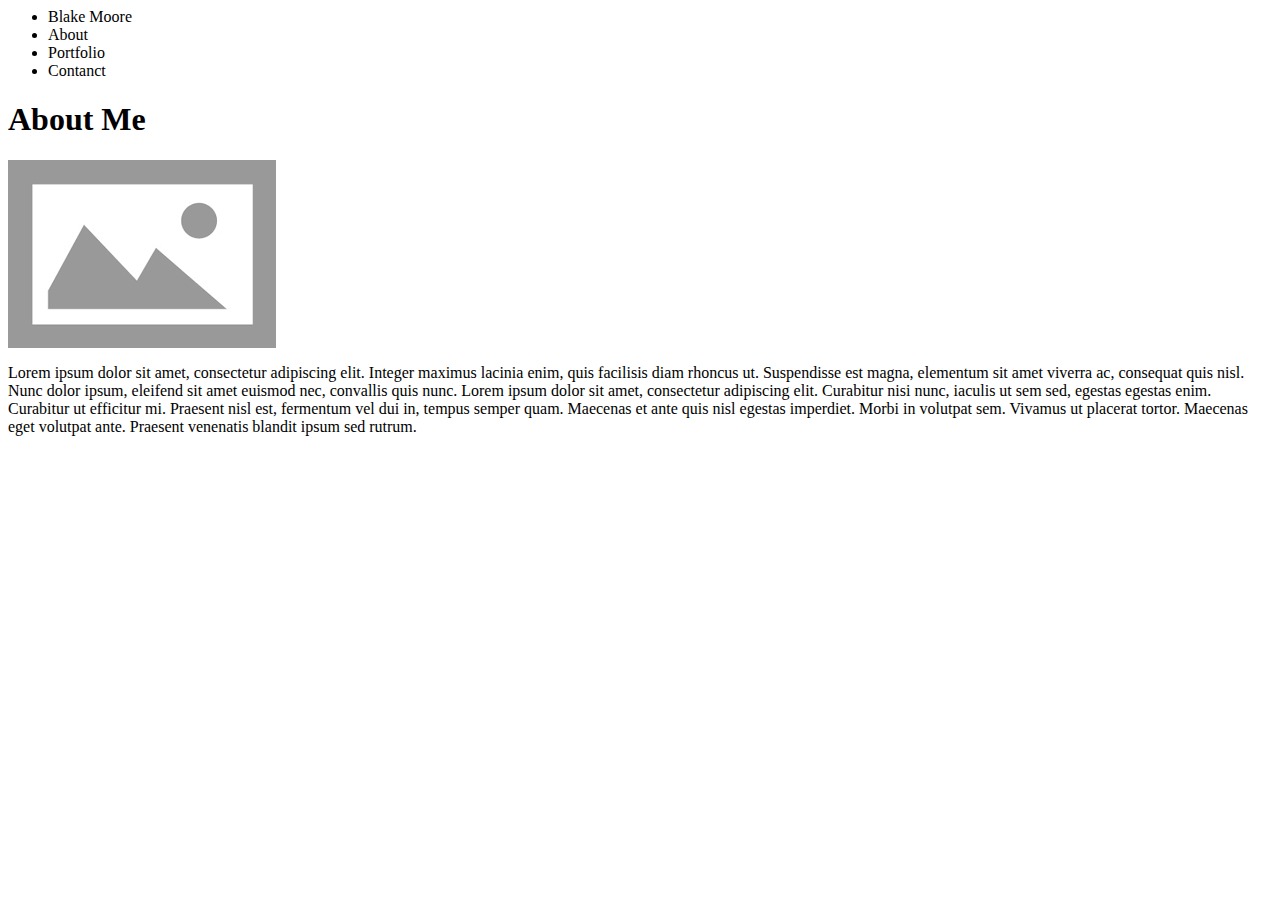
==== Basic_Portfolio/index.html @ 3ab50168 "About Me" ====
<!DOCTYPE <!DOCTYPE html>
<html>
<head>
    <meta charset="utf-8" />
    <meta http-equiv="X-UA-Compatible" content="IE=edge">
    <title>Portfolio Blake Moore</title>
    <meta name="viewport" content="width=device-width, initial-scale=1">
    <link rel="stylesheet" type="text/css" media="screen" href="./assets/style.css" />
    <script src="main.js"></script>
</head>
<body>
    <!--This is for the nav bar-->
    <ul>
        <li>Blake Moore</li>
        <li>About</li>
        <li>Portfolio</li>
        <li>Contanct</li>
    </ul>
    <section>
        <div class="container">
            <h1>About Me</h1>
            <img src="./assets/images/placeholder.png" alt="Blake Moore">
            <p>Lorem ipsum dolor sit amet, consectetur adipiscing elit. Integer maximus lacinia enim, quis facilisis diam rhoncus ut. Suspendisse est magna, elementum sit amet viverra ac, consequat quis nisl. Nunc dolor ipsum, eleifend sit amet euismod nec, convallis quis nunc. Lorem ipsum dolor sit amet, consectetur adipiscing elit. Curabitur nisi nunc, iaculis ut sem sed, egestas egestas enim. Curabitur ut efficitur mi. Praesent nisl est, fermentum vel dui in, tempus semper quam. Maecenas et ante quis nisl egestas imperdiet. Morbi in volutpat sem. Vivamus ut placerat tortor. Maecenas eget volutpat ante. Praesent venenatis blandit ipsum sed rutrum.</p>
            
        </div>
    </section>
</body>
</html>
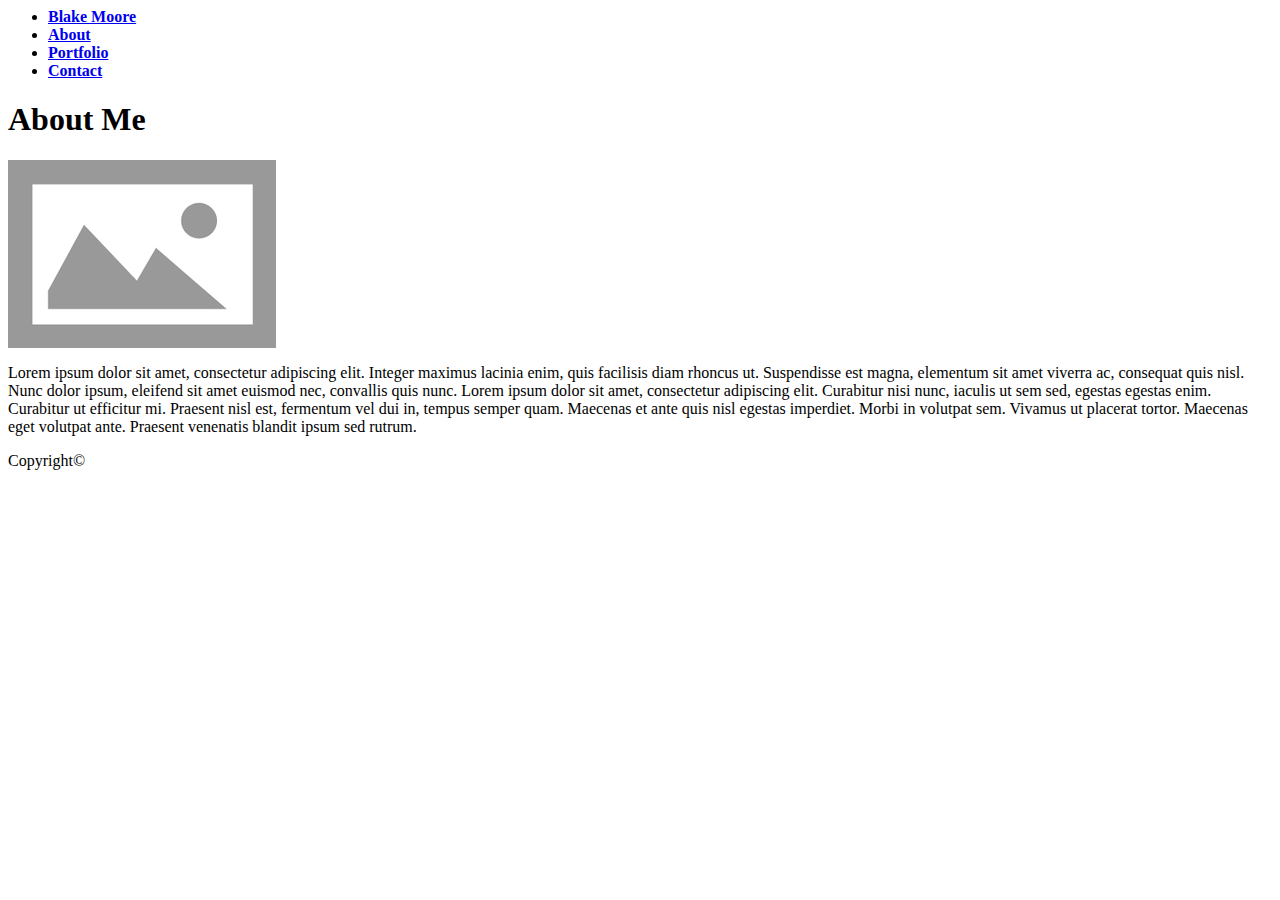
==== commit 0912955a: "Contact" ====
--- a/Basic_Portfolio/index.html
+++ b/Basic_Portfolio/index.html
@@ -9,20 +9,29 @@
     <script src="main.js"></script>
 </head>
 <body>
+    <header>
+            
     <!--This is for the nav bar-->
     <ul>
-        <li>Blake Moore</li>
-        <li>About</li>
-        <li>Portfolio</li>
-        <li>Contanct</li>
-    </ul>
-    <section>
+            <li><strong><a href="#">Blake Moore</a></strong></li>
+            <li><strong><a href="#">About</a></strong></li>
+            <li><strong><a href="#">Portfolio</a></strong></li>
+            <li><strong><a href="#">Contact</a></strong></li>
+        </ul>
+    </header>
+
+    <!--Main Content Area-->
+    <section id="main-content">
         <div class="container">
             <h1>About Me</h1>
             <img src="./assets/images/placeholder.png" alt="Blake Moore">
             <p>Lorem ipsum dolor sit amet, consectetur adipiscing elit. Integer maximus lacinia enim, quis facilisis diam rhoncus ut. Suspendisse est magna, elementum sit amet viverra ac, consequat quis nisl. Nunc dolor ipsum, eleifend sit amet euismod nec, convallis quis nunc. Lorem ipsum dolor sit amet, consectetur adipiscing elit. Curabitur nisi nunc, iaculis ut sem sed, egestas egestas enim. Curabitur ut efficitur mi. Praesent nisl est, fermentum vel dui in, tempus semper quam. Maecenas et ante quis nisl egestas imperdiet. Morbi in volutpat sem. Vivamus ut placerat tortor. Maecenas eget volutpat ante. Praesent venenatis blandit ipsum sed rutrum.</p>
-            
+
         </div>
     </section>
+    <!-- Footer Code-->
+    <footer>
+        Copyright&copy;
+    </footer>
 </body>
 </html>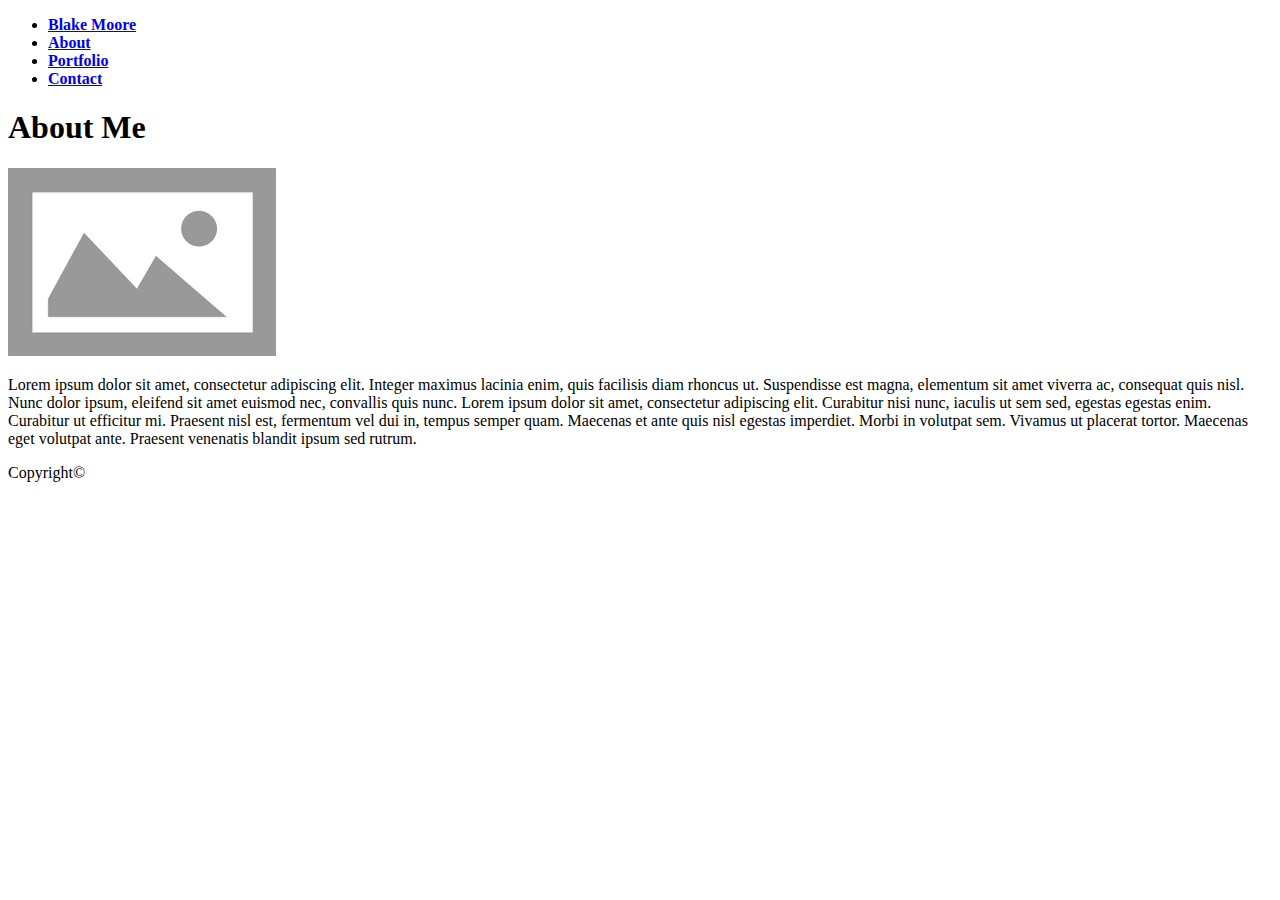
==== commit fac7938f: "portfolio" ====
--- a/Basic_Portfolio/index.html
+++ b/Basic_Portfolio/index.html
@@ -1,4 +1,4 @@
-<!DOCTYPE <!DOCTYPE html>
+<!DOCTYPE html>
 <html>
 <head>
     <meta charset="utf-8" />
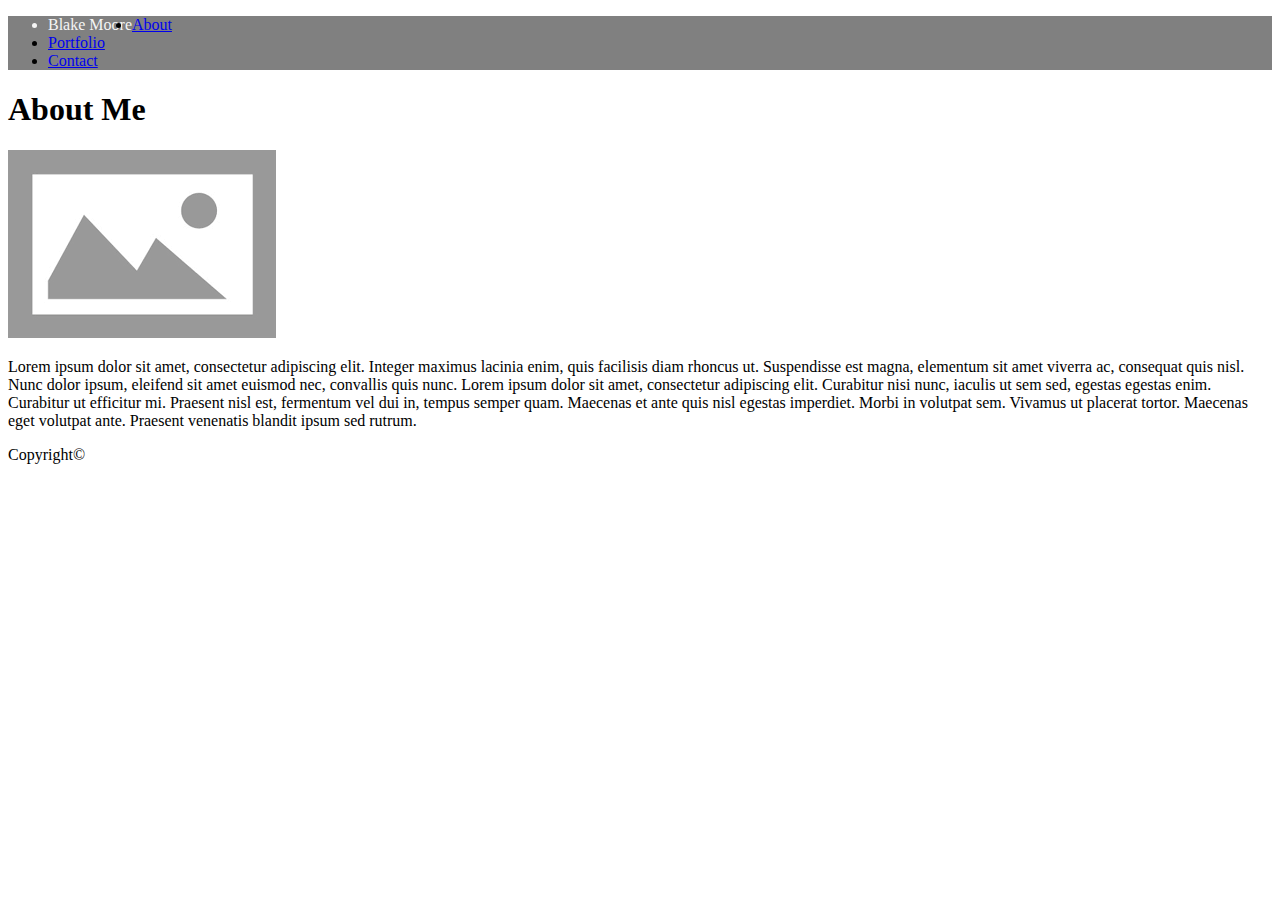
==== commit 4b2cce13: "CSS Styling" ====
--- a/Basic_Portfolio/index.html
+++ b/Basic_Portfolio/index.html
@@ -8,18 +8,16 @@
     <link rel="stylesheet" type="text/css" media="screen" href="./assets/style.css" />
     <script src="main.js"></script>
 </head>
+        <!--This is for the nav bar-->
+<header class="header">     
+        <ul>
+                <li class="name">Blake Moore</li>
+                <li class="about"><a href="#">About</a></li>
+                <li class="portfolio"><a href="#">Portfolio</a></li>
+                <li class="contact"><a href="#">Contact</a></li>
+            </ul>
+        </header>
 <body>
-    <header>
-            
-    <!--This is for the nav bar-->
-    <ul>
-            <li><strong><a href="#">Blake Moore</a></strong></li>
-            <li><strong><a href="#">About</a></strong></li>
-            <li><strong><a href="#">Portfolio</a></strong></li>
-            <li><strong><a href="#">Contact</a></strong></li>
-        </ul>
-    </header>
-
     <!--Main Content Area-->
     <section id="main-content">
         <div class="container">
--- a/Basic_Portfolio/assets/style.css
+++ b/Basic_Portfolio/assets/style.css
@@ -0,0 +1,8 @@
+header {
+    background-color: grey;
+}
+
+.name {
+    color: whitesmoke;
+    float: left;
+}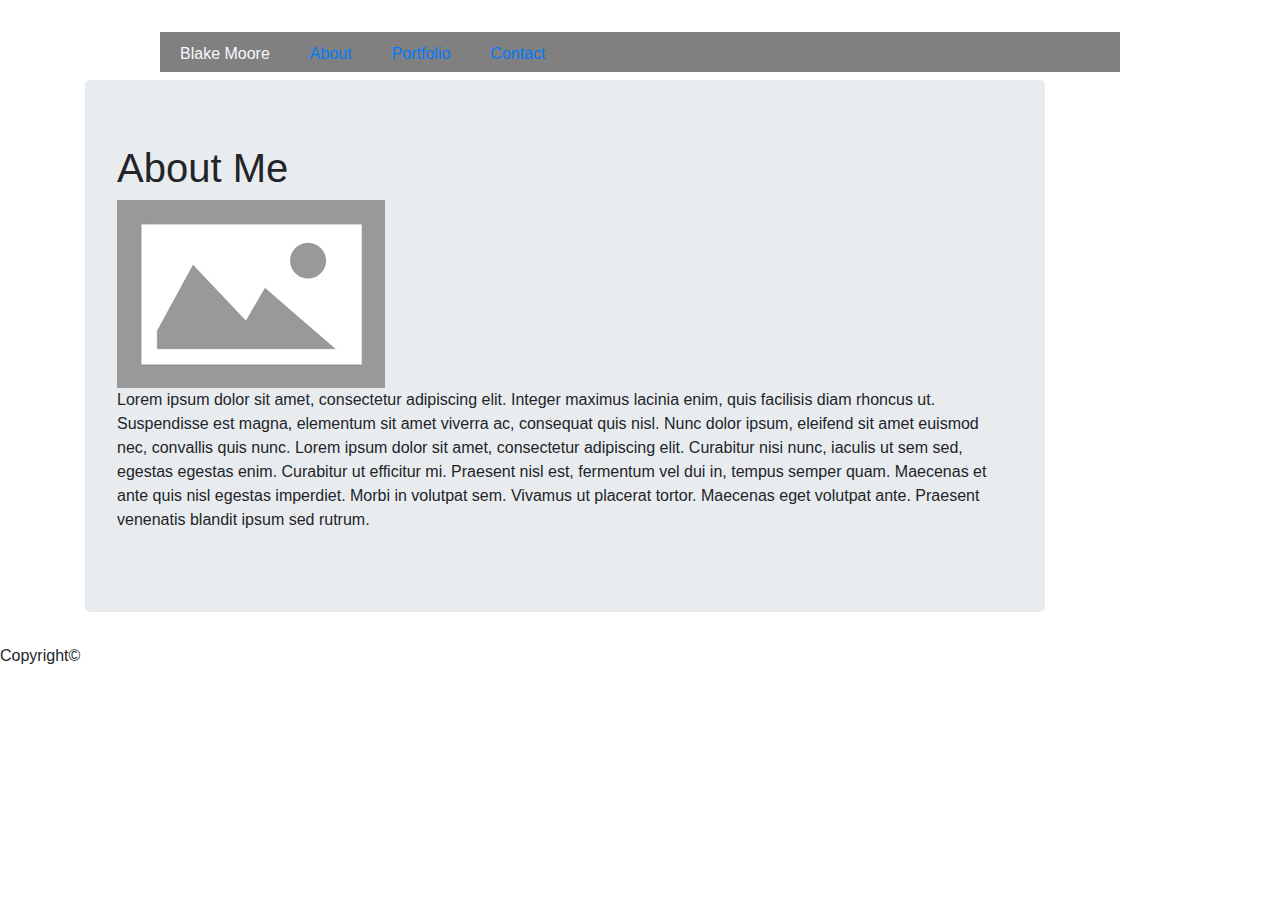
==== commit 8c838fb0: "New Style" ====
--- a/Basic_Portfolio/index.html
+++ b/Basic_Portfolio/index.html
@@ -5,26 +5,35 @@
     <meta http-equiv="X-UA-Compatible" content="IE=edge">
     <title>Portfolio Blake Moore</title>
     <meta name="viewport" content="width=device-width, initial-scale=1">
+    <link rel="stylesheet" href="https://maxcdn.bootstrapcdn.com/bootstrap/4.0.0/css/bootstrap.min.css" integrity="sha384-Gn5384xqQ1aoWXA+058RXPxPg6fy4IWvTNh0E263XmFcJlSAwiGgFAW/dAiS6JXm" crossorigin="anonymous">
     <link rel="stylesheet" type="text/css" media="screen" href="./assets/style.css" />
     <script src="main.js"></script>
 </head>
-        <!--This is for the nav bar-->
-<header class="header">     
-        <ul>
-                <li class="name">Blake Moore</li>
-                <li class="about"><a href="#">About</a></li>
-                <li class="portfolio"><a href="#">Portfolio</a></li>
-                <li class="contact"><a href="#">Contact</a></li>
-            </ul>
-        </header>
+    
+    <!--This is for the nav bar-->
+
 <body>
+    <div class="navbar">
+        <div class="header-content">
+            <div class="nav">
+                 <ul>
+                    <li class="about">Blake Moore</a></li>
+                    <li class="about"><a href="#">About</a></li>
+                    <li class="portfolio"><a href="#">Portfolio</a></li>
+                    <li class="contact"><a href="#">Contact</a></li>
+                 </ul>
+            </div> 
+        </div>
+    </div>
+
     <!--Main Content Area-->
     <section id="main-content">
         <div class="container">
+            <div class="jumbotron">
             <h1>About Me</h1>
             <img src="./assets/images/placeholder.png" alt="Blake Moore">
             <p>Lorem ipsum dolor sit amet, consectetur adipiscing elit. Integer maximus lacinia enim, quis facilisis diam rhoncus ut. Suspendisse est magna, elementum sit amet viverra ac, consequat quis nisl. Nunc dolor ipsum, eleifend sit amet euismod nec, convallis quis nunc. Lorem ipsum dolor sit amet, consectetur adipiscing elit. Curabitur nisi nunc, iaculis ut sem sed, egestas egestas enim. Curabitur ut efficitur mi. Praesent nisl est, fermentum vel dui in, tempus semper quam. Maecenas et ante quis nisl egestas imperdiet. Morbi in volutpat sem. Vivamus ut placerat tortor. Maecenas eget volutpat ante. Praesent venenatis blandit ipsum sed rutrum.</p>
-
+            </div>  
         </div>
     </section>
     <!-- Footer Code-->
--- a/Basic_Portfolio/assets/style.css
+++ b/Basic_Portfolio/assets/style.css
@@ -1,8 +1,36 @@
-header {
+.header-content {
+    width: 960px;
+    margin: 0px auto;
+    padding-top: 24px;
+
+}
+
+.nav {
+    height: 40px;
     background-color: grey;
 }
 
-.name {
-    color: whitesmoke;
+.nav ul {
+    margin: 0px;
+    padding: 0px;
+}
+
+.nav ul li {
+    list-style: none;
+    display: inline;
+}
+
+.nav ul li {
+    text-decoration: none;
     float: left;
+    display: block;
+    padding: 10px 20px;
+}
+
+.jumbotron {
+    width: 960px;
+}
+
+.about{
+    color: ghostwhite;
 }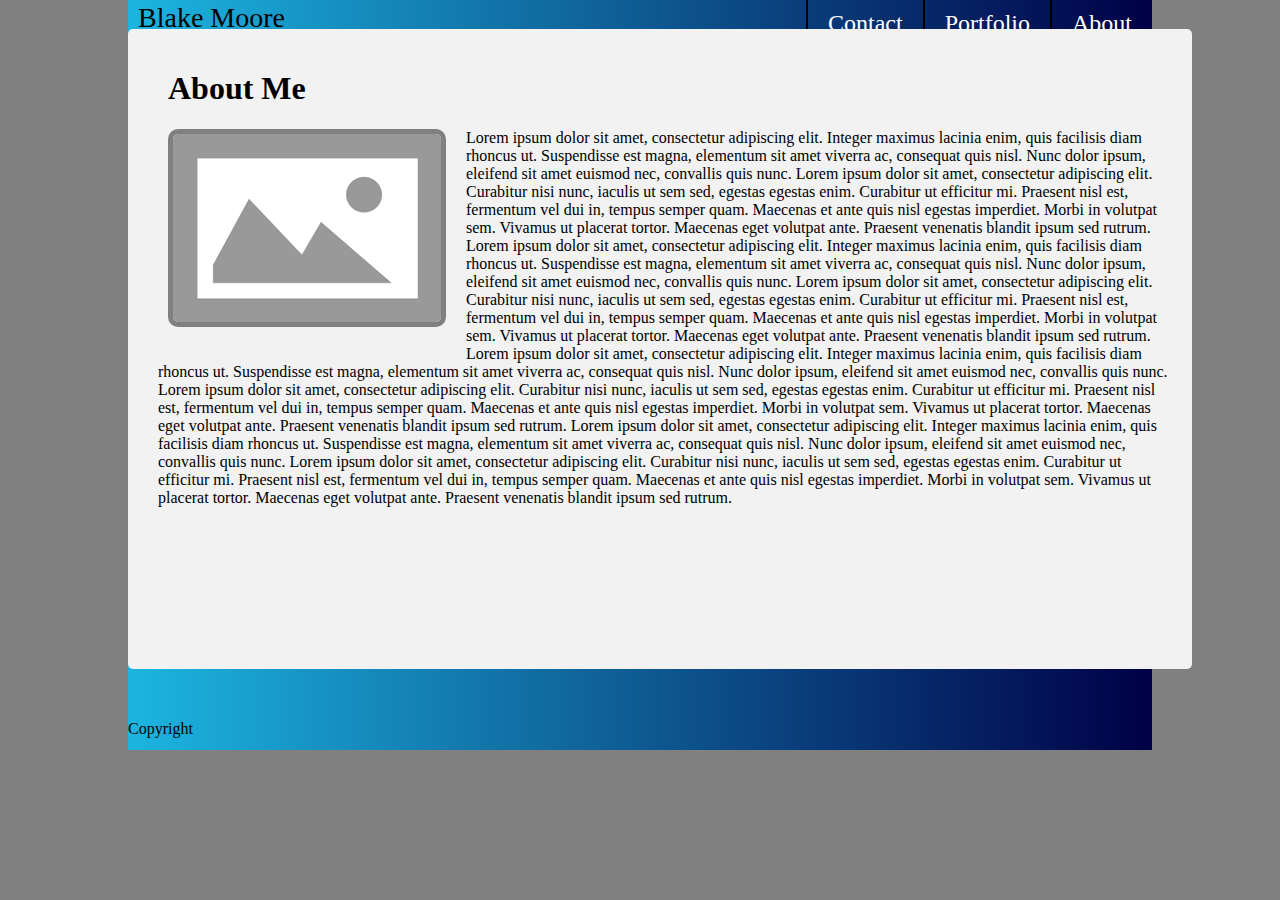
==== commit f945cfcf: "Port Update" ====
--- a/Basic_Portfolio/index.html
+++ b/Basic_Portfolio/index.html
@@ -1,44 +1,76 @@
 <!DOCTYPE html>
 <html>
+
 <head>
     <meta charset="utf-8" />
     <meta http-equiv="X-UA-Compatible" content="IE=edge">
     <title>Portfolio Blake Moore</title>
     <meta name="viewport" content="width=device-width, initial-scale=1">
-    <link rel="stylesheet" href="https://maxcdn.bootstrapcdn.com/bootstrap/4.0.0/css/bootstrap.min.css" integrity="sha384-Gn5384xqQ1aoWXA+058RXPxPg6fy4IWvTNh0E263XmFcJlSAwiGgFAW/dAiS6JXm" crossorigin="anonymous">
+    <!-- <link rel="stylesheet" href="https://maxcdn.bootstrapcdn.com/bootstrap/4.0.0/css/bootstrap.min.css" integrity="sha384-Gn5384xqQ1aoWXA+058RXPxPg6fy4IWvTNh0E263XmFcJlSAwiGgFAW/dAiS6JXm" crossorigin="anonymous">-->
     <link rel="stylesheet" type="text/css" media="screen" href="./assets/style.css" />
     <script src="main.js"></script>
 </head>
-    
-    <!--This is for the nav bar-->
+
+<!--This is for the nav bar-->
 
 <body>
-    <div class="navbar">
-        <div class="header-content">
-            <div class="nav">
-                 <ul>
-                    <li class="about">Blake Moore</a></li>
-                    <li class="about"><a href="#">About</a></li>
-                    <li class="portfolio"><a href="#">Portfolio</a></li>
-                    <li class="contact"><a href="#">Contact</a></li>
-                 </ul>
-            </div> 
+    <div class="wrapper">
+        <div class="navbar">
+            <div class="header-content">
+                <div class="nav">
+                    <ul>
+                        <li class="name">Blake Moore</a>
+                        </li>
+                        <li class="aboutme">
+                            <a href="./index.html">About</a>
+                        </li>
+                        <li class="portfolio">
+                            <a href="./portfolio.html">Portfolio</a>
+                        </li>
+                        <li class="contact">
+                            <a href="./contact.html">Contact</a>
+                        </li>
+                    </ul>
+                </div>
+            </div>
+        </div>
+        <!--Main Content Area-->
+        <section id="main-content">
+            <div class="container">
+                <h1>About Me</h1>
+                <img src="./assets/images/placeholder.png" alt="Blake Moore">
+                <p class="about"> Lorem ipsum dolor sit amet, consectetur adipiscing elit. Integer maximus lacinia enim, quis facilisis diam
+                    rhoncus ut. Suspendisse est magna, elementum sit amet viverra ac, consequat quis nisl. Nunc dolor ipsum,
+                    eleifend sit amet euismod nec, convallis quis nunc. Lorem ipsum dolor sit amet, consectetur adipiscing
+                    elit. Curabitur nisi nunc, iaculis ut sem sed, egestas egestas enim. Curabitur ut efficitur mi. Praesent
+                    nisl est, fermentum vel dui in, tempus semper quam. Maecenas et ante quis nisl egestas imperdiet. Morbi
+                    in volutpat sem. Vivamus ut placerat tortor. Maecenas eget volutpat ante. Praesent venenatis blandit
+                    ipsum sed rutrum. Lorem ipsum dolor sit amet, consectetur adipiscing elit. Integer maximus lacinia enim,
+                    quis facilisis diam rhoncus ut. Suspendisse est magna, elementum sit amet viverra ac, consequat quis
+                    nisl. Nunc dolor ipsum, eleifend sit amet euismod nec, convallis quis nunc. Lorem ipsum dolor sit amet,
+                    consectetur adipiscing elit. Curabitur nisi nunc, iaculis ut sem sed, egestas egestas enim. Curabitur
+                    ut efficitur mi. Praesent nisl est, fermentum vel dui in, tempus semper quam. Maecenas et ante quis nisl
+                    egestas imperdiet. Morbi in volutpat sem. Vivamus ut placerat tortor. Maecenas eget volutpat ante. Praesent
+                    venenatis blandit ipsum sed rutrum. Lorem ipsum dolor sit amet, consectetur adipiscing elit. Integer
+                    maximus lacinia enim, quis facilisis diam rhoncus ut. Suspendisse est magna, elementum sit amet viverra
+                    ac, consequat quis nisl. Nunc dolor ipsum, eleifend sit amet euismod nec, convallis quis nunc. Lorem
+                    ipsum dolor sit amet, consectetur adipiscing elit. Curabitur nisi nunc, iaculis ut sem sed, egestas egestas
+                    enim. Curabitur ut efficitur mi. Praesent nisl est, fermentum vel dui in, tempus semper quam. Maecenas
+                    et ante quis nisl egestas imperdiet. Morbi in volutpat sem. Vivamus ut placerat tortor. Maecenas eget
+                    volutpat ante. Praesent venenatis blandit ipsum sed rutrum. Lorem ipsum dolor sit amet, consectetur adipiscing
+                    elit. Integer maximus lacinia enim, quis facilisis diam rhoncus ut. Suspendisse est magna, elementum
+                    sit amet viverra ac, consequat quis nisl. Nunc dolor ipsum, eleifend sit amet euismod nec, convallis
+                    quis nunc. Lorem ipsum dolor sit amet, consectetur adipiscing elit. Curabitur nisi nunc, iaculis ut sem
+                    sed, egestas egestas enim. Curabitur ut efficitur mi. Praesent nisl est, fermentum vel dui in, tempus
+                    semper quam. Maecenas et ante quis nisl egestas imperdiet. Morbi in volutpat sem. Vivamus ut placerat
+                    tortor. Maecenas eget volutpat ante. Praesent venenatis blandit ipsum sed rutrum.
+                </p>
+            </div>
+        </section>
+        <div class="footer">
+            <p>Copyright</p>
         </div>
     </div>
+</body>
 
-    <!--Main Content Area-->
-    <section id="main-content">
-        <div class="container">
-            <div class="jumbotron">
-            <h1>About Me</h1>
-            <img src="./assets/images/placeholder.png" alt="Blake Moore">
-            <p>Lorem ipsum dolor sit amet, consectetur adipiscing elit. Integer maximus lacinia enim, quis facilisis diam rhoncus ut. Suspendisse est magna, elementum sit amet viverra ac, consequat quis nisl. Nunc dolor ipsum, eleifend sit amet euismod nec, convallis quis nunc. Lorem ipsum dolor sit amet, consectetur adipiscing elit. Curabitur nisi nunc, iaculis ut sem sed, egestas egestas enim. Curabitur ut efficitur mi. Praesent nisl est, fermentum vel dui in, tempus semper quam. Maecenas et ante quis nisl egestas imperdiet. Morbi in volutpat sem. Vivamus ut placerat tortor. Maecenas eget volutpat ante. Praesent venenatis blandit ipsum sed rutrum.</p>
-            </div>  
-        </div>
-    </section>
-    <!-- Footer Code-->
-    <footer>
-        Copyright&copy;
-    </footer>
-</body>
 </html>--- a/Basic_Portfolio/assets/style.css
+++ b/Basic_Portfolio/assets/style.css
@@ -1,5 +1,9 @@
+body {
+    margin: 0px;
+    background-color: gray;
+}
 .header-content {
-    width: 960px;
+    width: 1024px;
     margin: 0px auto;
     padding-top: 24px;
 
@@ -7,7 +11,9 @@
 
 .nav {
     height: 40px;
-    background-color: grey;
+    background-color: transparent;
+    position: relative;
+    top: -22px;
 }
 
 .nav ul {
@@ -20,17 +26,127 @@
     display: inline;
 }
 
-.nav ul li {
+.nav ul li a {
     text-decoration: none;
     float: left;
     display: block;
     padding: 10px 20px;
+    color: white;
+    margin-bottom: 10px;
+    font-size: 24px;
 }
 
-.jumbotron {
-    width: 960px;
+.nav ul li a:hover {
+    color: green;
 }
 
-.about{
-    color: ghostwhite;
+img {
+    float: left;
+    margin: 20px;
+    margin-top: 0px;
+    border-style: solid;
+    border-width: 5px;
+    border-color: grey;
+    border-radius: 10px;
+}
+
+.wrapper {
+    margin-left: auto;
+    margin-right: auto;
+    width: 1024px;
+    background: #000046;  /* fallback for old browsers */
+    background: -webkit-linear-gradient(to right, #1CB5E0, #000046);  /* Chrome 10-25, Safari 5.1-6 */
+    background: linear-gradient(to right, #1CB5E0, #000046); /* W3C, IE 10+/ Edge, Firefox 16+, Chrome 26+, Opera 12+, Safari 7+ */
+    
+}
+
+.footer {
+    clear: both;
+    height: 30px;
+    background: transparent;
+    width: 1024px;
+}
+
+.container {
+    width: 1024px;
+    height: 600px;
+    background-color: whitesmoke;
+    position: relative;
+    top: -35px;
+}
+
+h1 {
+    margin-left: 20px;
+}
+
+.about {
+    margin-left: 10px;
+}
+
+.aboutme {
+    float: right;
+    border-left: solid;
+    border-width: 2px;
+    position: relative;
+    top: -2px;
+}
+
+.portfolio {
+    float: right;
+    border-left: solid;
+    border-width: 2px;
+    position: relative;
+    top: -2px;
+}
+
+.contact {
+    float: right;
+    border-left: solid;
+    border-width: 2px;
+    position: relative;
+    top: -2px;
+}
+
+.name {
+    color: black;
+    font-size: 28px;
+    margin-left: 10px;
+    margin-top: 50px;
+}
+
+.form-container {
+    height: 400px;
+    width: 800px;
+    background-color: ghostwhite; 
+}
+
+input[type=text], select {
+    width: 50%;
+    padding: 12px 20px;
+    margin: 8px 0;
+    display: inline-block;
+    border: 1px solid #ccc;
+    border-radius: 4px;
+    box-sizing: border-box;
+}
+
+input[type=submit] {
+    width: 50%;
+    background-color: #4CAF50;
+    color: white;
+    padding: 14px 20px;
+    margin: 8px 0;
+    border: none;
+    border-radius: 4px;
+    cursor: pointer;
+}
+
+input[type=submit]:hover {
+    background-color: #45a049;
+}
+
+.container {
+    border-radius: 5px;
+    background-color: #f2f2f2;
+    padding: 20px;
 }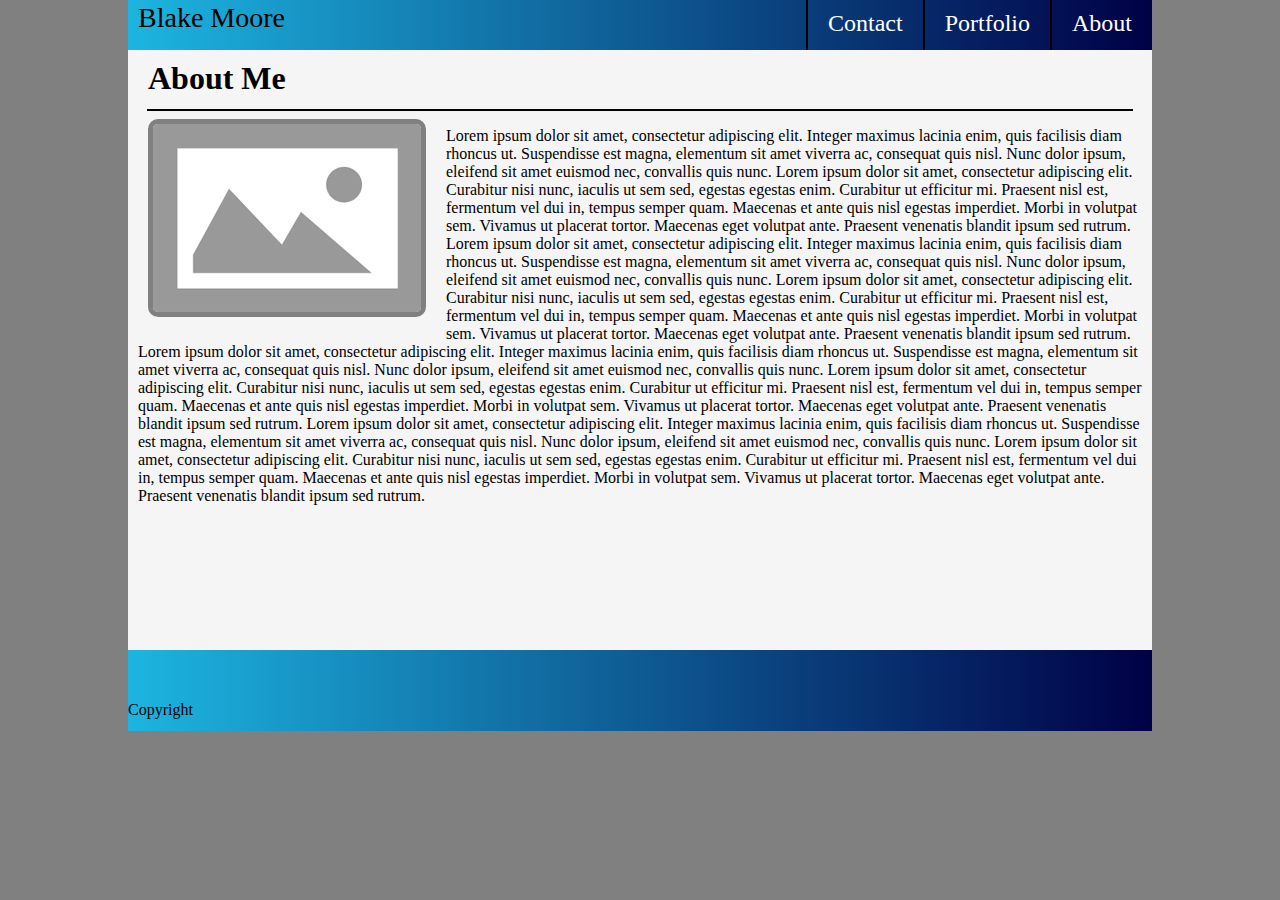
==== commit 89d33080: "Update" ====
--- a/Basic_Portfolio/index.html
+++ b/Basic_Portfolio/index.html
@@ -12,7 +12,6 @@
 </head>
 
 <!--This is for the nav bar-->
-
 <body>
     <div class="wrapper">
         <div class="navbar">
@@ -38,6 +37,7 @@
         <section id="main-content">
             <div class="container">
                 <h1>About Me</h1>
+                <hr id=hr1 size="2" color="black">
                 <img src="./assets/images/placeholder.png" alt="Blake Moore">
                 <p class="about"> Lorem ipsum dolor sit amet, consectetur adipiscing elit. Integer maximus lacinia enim, quis facilisis diam
                     rhoncus ut. Suspendisse est magna, elementum sit amet viverra ac, consequat quis nisl. Nunc dolor ipsum,
--- a/Basic_Portfolio/assets/style.css
+++ b/Basic_Portfolio/assets/style.css
@@ -77,6 +77,8 @@
 
 h1 {
     margin-left: 20px;
+    position: relative;
+    top: 10px;
 }
 
 .about {
@@ -114,39 +116,43 @@
     margin-top: 50px;
 }
 
-.form-container {
-    height: 400px;
-    width: 800px;
-    background-color: ghostwhite; 
+#hr1 {
+    width: 96%;
+    color: black;
 }
 
-input[type=text], select {
-    width: 50%;
-    padding: 12px 20px;
-    margin: 8px 0;
-    display: inline-block;
-    border: 1px solid #ccc;
-    border-radius: 4px;
+.form-container {
+    width: 924px;
+    height: 400px;
+    background-color: white;
+    position: relative;
+    left: 30px;
+    padding: 15px;
+    border-style: solid;
+    border-color: grey;
+    border-radius: 5px;
+}
+
+input[type=text], select, textarea {
+    width: 100%;
+    padding: 12px;
+    border: 1px solid grey;
+    border-radius: 5px;
     box-sizing: border-box;
+    margin-top: 6px;
+    margin-bottom: 16px;
 }
 
 input[type=submit] {
-    width: 50%;
-    background-color: #4CAF50;
+    background-color: grey;
     color: white;
-    padding: 14px 20px;
-    margin: 8px 0;
+    padding: 12px 20px;
     border: none;
-    border-radius: 4px;
+    border-radius: 5px;
     cursor: pointer;
 }
 
 input[type=submit]:hover {
-    background-color: #45a049;
-}
-
-.container {
-    border-radius: 5px;
-    background-color: #f2f2f2;
-    padding: 20px;
+    background: -webkit-linear-gradient(to right, #1CB5E0, #000046);
+    background: linear-gradient(to right, #1CB5E0, #000046);
 }